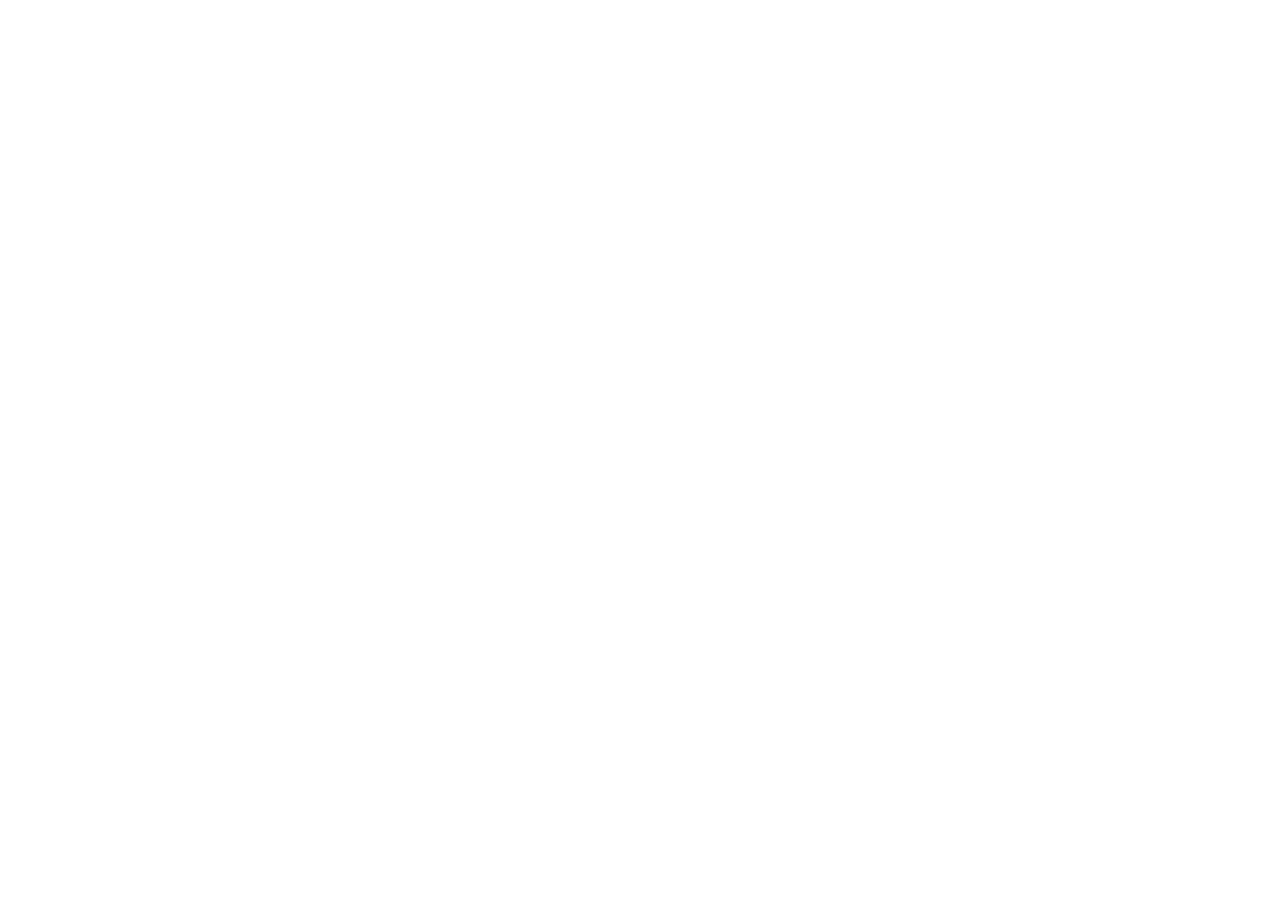
==== Project 7-Hangman/index.html @ ab063bf7 "Project 7" ====
<!DOCTYPE html>
<html lang="en">
<head>
    <meta charset="UTF-8">
    <meta http-equiv="X-UA-Compatible" content="IE=edge">
    <meta name="viewport" content="width=device-width, initial-scale=1.0">
    <title>Hangman</title>
</head>
<body>
    
</body>
</html>
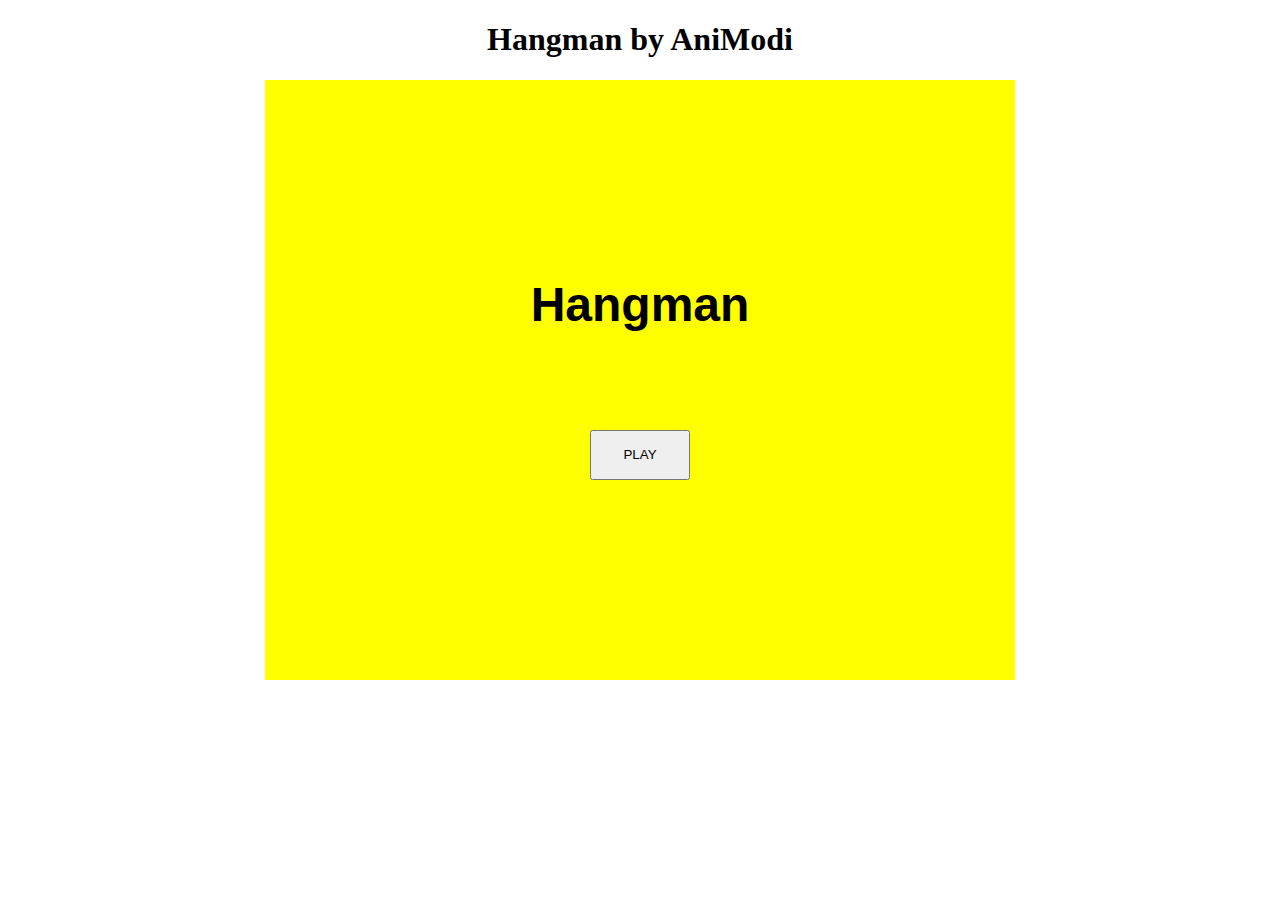
==== commit cddb9837: "correcting wrongly uploaded files" ====
--- a/Project 7-Hangman/index.html
+++ b/Project 7-Hangman/index.html
@@ -1,12 +1,35 @@
-<!DOCTYPE html>
-<html lang="en">
-<head>
-    <meta charset="UTF-8">
-    <meta http-equiv="X-UA-Compatible" content="IE=edge">
-    <meta name="viewport" content="width=device-width, initial-scale=1.0">
-    <title>Hangman</title>
-</head>
-<body>
-    
-</body>
+<!DOCTYPE html>
+<html lang="en">
+<head>
+    <meta charset="UTF-8">
+    <meta http-equiv="X-UA-Compatible" content="IE=edge">
+    <meta name="viewport" content="width=device-width, initial-scale=1.0">
+    <link rel="stylesheet" href="styles.css">
+    <title>Hangman</title>
+</head>
+<body>
+    <header>
+        <h1 class="title">Hangman by AniModi</h1>
+    </header>
+    <div class="intro-page size">
+        <h2 class="intro-title">
+            Hangman
+        </h2>
+        <button class="play" onclick="play()">PLAY</button>
+    </div>
+    <div class="choice-menu size">
+        <div class="choice" onclick="choice(this)"><p>Country</p></div>
+        <div class="choice" onclick="choice(this)"><p>Animals</p></div>
+        <div class="choice" onclick="choice(this)"><p>Presidents</p></div>
+        <div class="choice" onclick="choice(this)"><p>Random from above</p></div>
+    </div>
+    <div class="game-page">
+            <canvas>
+            </canvas>
+        <div class="country size">
+        </div>
+    </div>
+
+    <script src="script.js"></script>
+</body>
 </html>--- a/Project 7-Hangman/styles.css
+++ b/Project 7-Hangman/styles.css
@@ -0,0 +1,67 @@
+body {
+  padding: 0;
+  margin: 0;
+}
+
+header{
+    text-align: center;
+}
+
+.size{
+    width: 750px;
+    height: 600px;
+    background-color: yellow;
+    margin: auto;
+}
+
+.intro-page{
+    display: grid;
+    grid-template-rows: 1fr 1fr 1fr 1fr;
+    background-color: yellow;
+}
+.intro-title{
+    font-size: 3em;
+    font-family: 'Franklin Gothic Medium', 'Arial Narrow', Arial, sans-serif;
+    margin: auto;
+    grid-row:2;
+}
+.play{
+    margin: auto;
+    grid-row: 3;
+    height: 50px;
+    width: 100px;
+}
+
+.choice-menu{
+    display: none;
+    grid-template-columns: 1fr 1fr;
+    grid-template-rows: 1fr 1fr;
+    justify-items: center;
+    align-items: center;
+}
+
+.choice p{
+    height: 125px;
+    width: 300px;
+    display: flex;
+    justify-content: center;
+    align-items: center;
+    margin: 0;
+    padding: 0;
+    background-color: aqua;
+}
+
+.game-page{
+    display: none;
+    grid-template-columns: 500px 1fr;
+}
+canvas{
+    height: 500px;
+    width: 300px;
+    background-color: grey;
+    justify-self: center;
+    align-self: center;
+}
+.country{
+    display: grid;
+}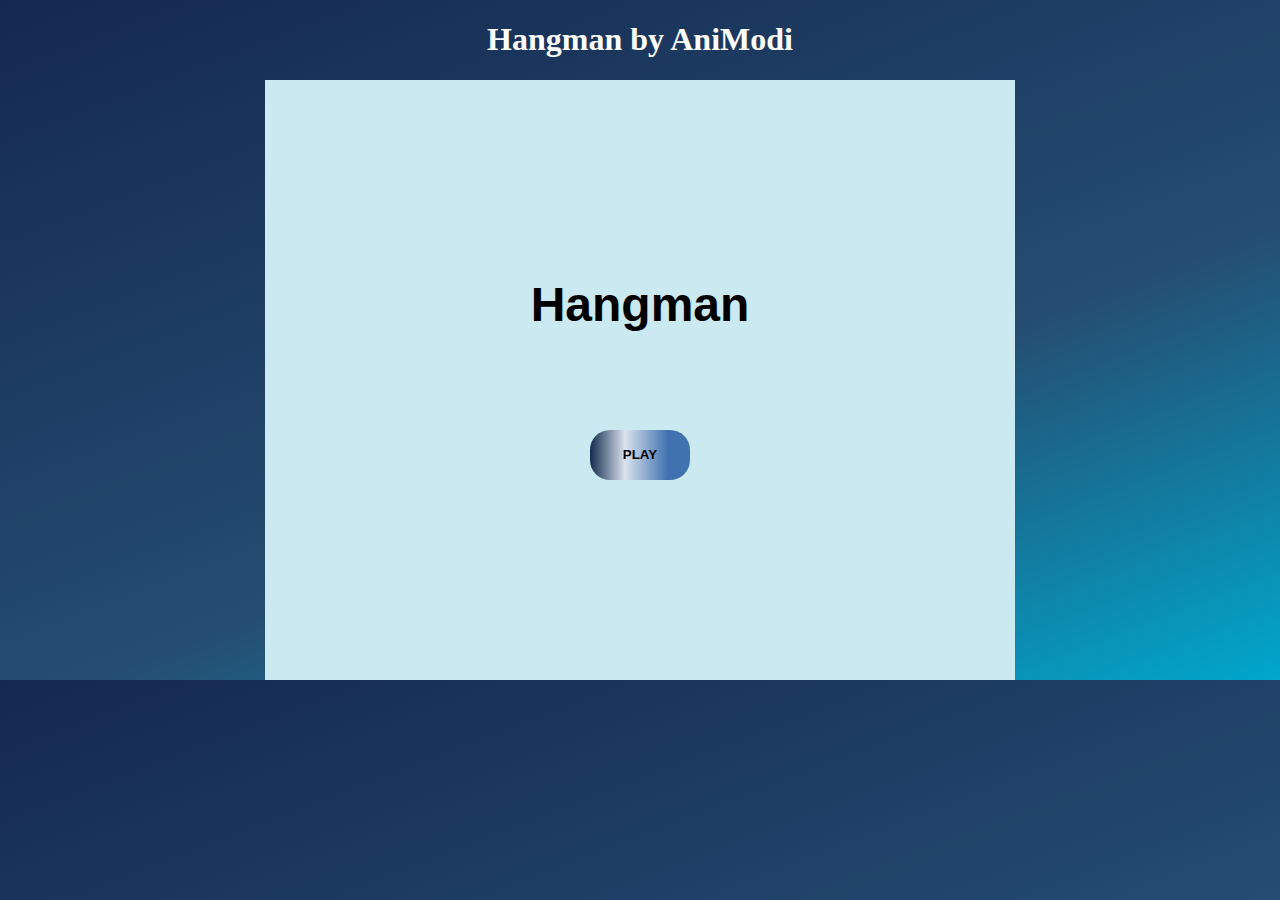
==== commit 6e917b26: "Updated color schemes and some minor bug fixes" ====
--- a/Project 7-Hangman/index.html
+++ b/Project 7-Hangman/index.html
@@ -26,10 +26,59 @@
     <div class="game-page">
             <canvas>
             </canvas>
-        <div class="country size">
+        <div class="game size words">
+            <div class="letters" id="letter_1"></div>
+            <div class="letters" id="letter_2"></div>
+            <div class="letters" id="letter_3"></div>
+            <div class="letters" id="letter_4"></div>
+            <div class="letters" id="letter_5"></div>
+            <div class="letters" id="letter_6"></div>
+            <div class="letters" id="letter_7"></div>
+            <div class="letters" id="letter_8"></div>
+            <div class="letters" id="letter_9"></div>
+            <div class="letters" id="letter_10"></div>
+            <div class="letters" id="letter_11"></div>
+            <div class="letters" id="letter_12"></div>
+            <div class="letters" id="letter_13"></div>
+            <div class="letters" id="letter_14"></div>
+            <div class="letters" id="letter_15"></div>
+            <div class="letters" id="letter_16"></div>
+            <div class="letters" id="letter_17"></div>
+            <div class="letters" id="letter_18"></div>
+            <div class="letters" id="letter_19"></div>
+            <div class="letters" id="letter_20"></div>
+            <div class="hint"></div>
+            <div class="alphabets">
+                <div class="characters" id="a" onclick="letterClick(this)">A</div>
+                <div class="characters" id="b" onclick="letterClick(this)">B</div>
+                <div class="characters" id="c" onclick="letterClick(this)">C</div>
+                <div class="characters" id="d" onclick="letterClick(this)">D</div>
+                <div class="characters" id="e" onclick="letterClick(this)">E</div>
+                <div class="characters" id="f" onclick="letterClick(this)">F</div>
+                <div class="characters" id="g" onclick="letterClick(this)">G</div>
+                <div class="characters" id="h" onclick="letterClick(this)">H</div>
+                <div class="characters" id="i" onclick="letterClick(this)">I</div>
+                <div class="characters" id="j" onclick="letterClick(this)">J</div>
+                <div class="characters" id="k" onclick="letterClick(this)">K</div>
+                <div class="characters" id="l" onclick="letterClick(this)">L</div>
+                <div class="characters" id="m" onclick="letterClick(this)">M</div>
+                <div class="characters" id="n" onclick="letterClick(this)">N</div>
+                <div class="characters" id="o" onclick="letterClick(this)">O</div>
+                <div class="characters" id="p" onclick="letterClick(this)">P</div>
+                <div class="characters" id="q" onclick="letterClick(this)">Q</div>
+                <div class="characters" id="r" onclick="letterClick(this)">R</div>
+                <div class="characters" id="s" onclick="letterClick(this)">S</div>
+                <div class="characters" id="t" onclick="letterClick(this)">T</div>
+                <div class="characters" id="u" onclick="letterClick(this)">U</div>
+                <div class="characters" id="v" onclick="letterClick(this)">V</div>
+                <div class="characters" id="w" onclick="letterClick(this)">W</div>
+                <div class="characters" id="x" onclick="letterClick(this)">X</div>
+                <div class="characters" id="y" onclick="letterClick(this)">Y</div>
+                <div class="characters" id="z" onclick="letterClick(this)">Z</div>
+            </div>
         </div>
     </div>
-
     <script src="script.js"></script>
+    <script src="questions.js"></script>
 </body>
 </html>--- a/Project 7-Hangman/styles.css
+++ b/Project 7-Hangman/styles.css
@@ -1,67 +1,142 @@
 body {
   padding: 0;
   margin: 0;
+  /* background-color: #142850; */
+  background: rgb(20,40,80);
+background: linear-gradient(159deg, rgba(20,40,80,1) 0%, rgba(37,77,113,1) 61%, rgba(0,168,204,1) 100%);
+  color: white;
 }
 
-header{
-    text-align: center;
+header {
+  text-align: center;
 }
 
-.size{
-    width: 750px;
-    height: 600px;
-    background-color: yellow;
-    margin: auto;
+.size {
+  width: 750px;
+  height: 600px;
+  background-color: #cbe9f0;
+  margin: auto;
+  color: black;
 }
 
-.intro-page{
-    display: grid;
-    grid-template-rows: 1fr 1fr 1fr 1fr;
-    background-color: yellow;
+.intro-page {
+  display: grid;
+  grid-template-rows: 1fr 1fr 1fr 1fr;
 }
-.intro-title{
-    font-size: 3em;
-    font-family: 'Franklin Gothic Medium', 'Arial Narrow', Arial, sans-serif;
-    margin: auto;
-    grid-row:2;
+.intro-title {
+  font-size: 3em;
+  font-family: "Franklin Gothic Medium", "Arial Narrow", Arial, sans-serif;
+  margin: auto;
+  grid-row: 2;
 }
-.play{
-    margin: auto;
-    grid-row: 3;
-    height: 50px;
-    width: 100px;
+.play {
+  margin: auto;
+  grid-row: 3;
+  height: 50px;
+  width: 100px;
+  border: 1px;
+  border-radius: 20px;
+  font-weight: bolder;
+  /* background-color: ; */
+  background: linear-gradient(
+    90deg,
+    rgba(17, 45, 78, 1) 0%,
+    rgba(219, 226, 239, 1) 35%,
+    rgba(63, 114, 175, 1) 78%
+  );
+  cursor: pointer;
 }
 
-.choice-menu{
-    display: none;
-    grid-template-columns: 1fr 1fr;
-    grid-template-rows: 1fr 1fr;
-    justify-items: center;
-    align-items: center;
+.play:hover,.choice p:hover {
+  /* background-color: grey; */
+  opacity: 0.5;
+}
+.choice-menu {
+  display: none;
+  grid-template-columns: 1fr 1fr;
+  grid-template-rows: 1fr 1fr;
+  justify-items: center;
+  align-items: center;
 }
 
-.choice p{
-    height: 125px;
-    width: 300px;
-    display: flex;
-    justify-content: center;
-    align-items: center;
-    margin: 0;
-    padding: 0;
-    background-color: aqua;
+.choice p {
+  height: 125px;
+  width: 300px;
+  display: flex;
+  justify-content: center;
+  align-items: center;
+  margin: 0;
+  padding: 0;
+  background-color: #0C7B93;
+  border-radius: 20px;
+  font-size: 2em;
+  color: white;
+  cursor: pointer;
 }
 
-.game-page{
-    display: none;
-    grid-template-columns: 500px 1fr;
+.game-page {
+  display: none;
+  grid-template-columns: 500px 1fr;
 }
-canvas{
-    height: 500px;
-    width: 300px;
-    background-color: grey;
-    justify-self: center;
-    align-self: center;
+canvas {
+  height: 500px;
+  width: 300px;
+  background-color: rgb(255,255,255);
+  justify-self: center;
+  align-self: center;
 }
-.country{
-    display: grid;
-}+/* .country {
+  display: none;
+} */
+.game {
+  display: none;
+}
+/* .presidents {
+  display: none;
+}
+.random {
+  display: none;
+} */
+
+.words {
+  justify-content: center;
+  grid-template-columns: repeat(10, 50px);
+  grid-template-rows: 1fr 1fr 1fr 1fr 1fr;
+  column-gap: 10px;
+}
+.hint {
+  grid-column: span 10;
+  justify-self: center;
+  align-self: center;
+  font-size: 2em;
+}
+
+.alphabets {
+  grid-column: span 10;
+  grid-row: span 2;
+  display: grid;
+  grid-template-columns: repeat(13, 50px);
+  /* column-gap: 12px; */
+  grid-template-rows: 1fr 1fr;
+  justify-self: center;
+  align-self: center;
+}
+.characters {
+  padding: 10px 0;
+  font-size: 30px;
+  text-align: center;
+}
+
+.characters:hover {
+  background-color: rgb(255, 255, 137);
+}
+
+.letters {
+  display: block;
+  margin: auto;
+  width: 50px;
+  height: 50px;
+  font-size: 2em;
+  text-align: center;
+  border-bottom: 3px solid black;
+}
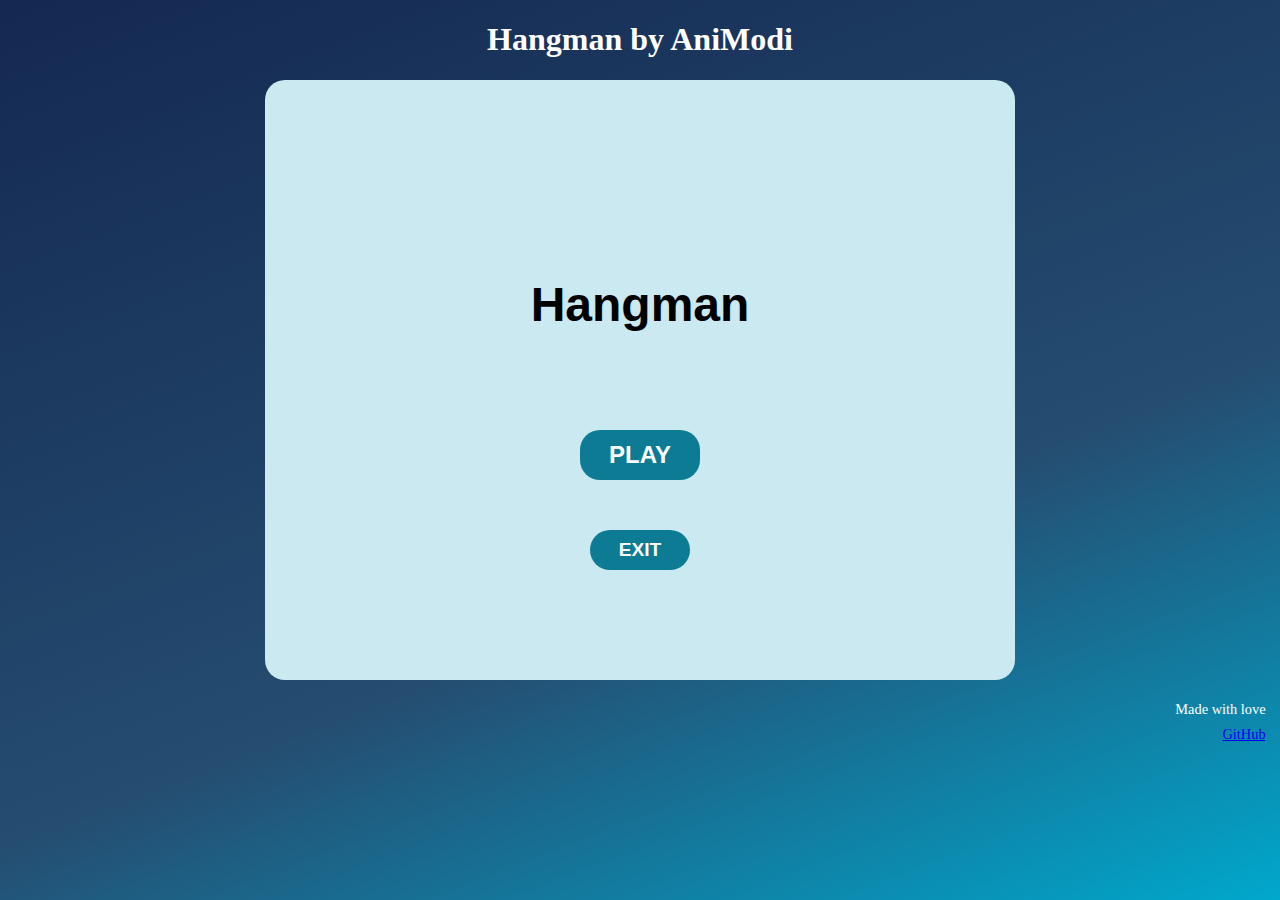
==== commit 46f4a73f: "Added GameOver and GameWon screen" ====
--- a/Project 7-Hangman/index.html
+++ b/Project 7-Hangman/index.html
@@ -15,13 +15,14 @@
         <h2 class="intro-title">
             Hangman
         </h2>
-        <button class="play" onclick="play()">PLAY</button>
+        <button class="play hov" onclick="play()">PLAY</button>
+        <button class="exit hov" onclick="exit()">EXIT</button>
     </div>
     <div class="choice-menu size">
-        <div class="choice" onclick="choice(this)"><p>Country</p></div>
-        <div class="choice" onclick="choice(this)"><p>Animals</p></div>
-        <div class="choice" onclick="choice(this)"><p>Presidents</p></div>
-        <div class="choice" onclick="choice(this)"><p>Random from above</p></div>
+        <div class="choice hov" onclick="choice(this)"><p>Country</p></div>
+        <div class="choice hov" onclick="choice(this)"><p>Animals</p></div>
+        <div class="choice hov" onclick="choice(this)"><p>Presidents</p></div>
+        <div class="choice hov" onclick="choice(this)"><p>Random from above</p></div>
     </div>
     <div class="game-page">
             <canvas>
@@ -78,6 +79,23 @@
             </div>
         </div>
     </div>
+    <div class="game-over size">
+        <h2 class="gover">Game Over</h2>
+        <button class="again hov" onclick="play()">PLAY AGAIN</button>
+        <button class="exit hov" onclick="exit()">EXIT</button>
+    </div>
+    <div class="game-won size">
+        <h2 class="won">You Won</h2>
+        <button class="again hov" onclick="play()">PLAY AGAIN</button>
+        <button class="exit hov" onclick="exit()">EXIT</button>
+    </div>
+
+    <footer id="footer">
+        <ul>
+            <li>Made with love</li>
+            <li><a href="https://github.com/AniModi/WebDevBasics/tree/main/Project%207-Hangman">GitHub</a></li>
+        </ul>
+    </footer>
     <script src="script.js"></script>
     <script src="questions.js"></script>
 </body>
--- a/Project 7-Hangman/styles.css
+++ b/Project 7-Hangman/styles.css
@@ -1,12 +1,19 @@
+html{height: 100%;}
+
 body {
   padding: 0;
   margin: 0;
   /* background-color: #142850; */
-  background: rgb(20,40,80);
-background: linear-gradient(159deg, rgba(20,40,80,1) 0%, rgba(37,77,113,1) 61%, rgba(0,168,204,1) 100%);
-  color: white;
-}
-
+  background: rgb(20, 40, 80);
+  background: linear-gradient(
+    159deg,
+    rgba(20, 40, 80, 1) 0%,
+    rgba(37, 77, 113, 1) 61%,
+    rgba(0, 168, 204, 1) 100%
+  );
+  background-repeat: no-repeat;
+  color: white;
+}
 header {
   text-align: center;
 }
@@ -16,7 +23,9 @@
   height: 600px;
   background-color: #cbe9f0;
   margin: auto;
+  /* margin-bottom: 0.5em; */
   color: black;
+  border-radius: 20px;
 }
 
 .intro-page {
@@ -33,21 +42,23 @@
   margin: auto;
   grid-row: 3;
   height: 50px;
-  width: 100px;
+  width: 120px;
+  font-size: 1.5em;
   border: 1px;
   border-radius: 20px;
   font-weight: bolder;
-  /* background-color: ; */
-  background: linear-gradient(
+  background-color: #0c7b93;
+  /* background: linear-gradient(
     90deg,
     rgba(17, 45, 78, 1) 0%,
     rgba(219, 226, 239, 1) 35%,
     rgba(63, 114, 175, 1) 78%
-  );
-  cursor: pointer;
-}
-
-.play:hover,.choice p:hover {
+  ); */
+  color: white;
+  cursor: pointer;
+}
+
+.hov:hover {
   /* background-color: grey; */
   opacity: 0.5;
 }
@@ -67,7 +78,7 @@
   align-items: center;
   margin: 0;
   padding: 0;
-  background-color: #0C7B93;
+  background-color: #0c7b93;
   border-radius: 20px;
   font-size: 2em;
   color: white;
@@ -81,7 +92,7 @@
 canvas {
   height: 500px;
   width: 300px;
-  background-color: rgb(255,255,255);
+  background-color: rgb(255, 255, 255);
   justify-self: center;
   align-self: center;
 }
@@ -89,7 +100,7 @@
   display: none;
 } */
 .game {
-  display: none;
+  display: grid;
 }
 /* .presidents {
   display: none;
@@ -125,10 +136,11 @@
   padding: 10px 0;
   font-size: 30px;
   text-align: center;
+  cursor: pointer;
 }
 
 .characters:hover {
-  background-color: rgb(255, 255, 137);
+  background-color: rgb(255, 255, 255);
 }
 
 .letters {
@@ -140,3 +152,88 @@
   text-align: center;
   border-bottom: 3px solid black;
 }
+
+.game-over {
+  display: none;
+  grid-template-rows: 1fr 1fr 1fr 1fr;
+}
+.game-won {
+  display: none;
+  grid-template-rows: 1fr 1fr 1fr 1fr;
+}
+
+.gover {
+  text-align: center;
+  grid-row: 2;
+  margin: auto;
+  font-size: 3em;
+  color: red;
+}
+
+.won{
+  text-align: center;
+  grid-row: 2;
+  margin: auto;
+  font-size: 3em;
+  color: gold;
+}
+
+.again {
+  margin: auto;
+  grid-row: 3;
+  height: 75px;
+  width: 150px;
+  font-size: 1.2em;
+  border: 1px;
+  border-radius: 20px;
+  font-weight: bolder;
+  background-color: #0c7b93;
+  /* background: linear-gradient(
+    90deg,
+    rgba(17, 45, 78, 1) 0%,
+    rgba(219, 226, 239, 1) 35%,
+    rgba(63, 114, 175, 1) 78%
+  ); */
+  color: white;
+  cursor: pointer;
+}
+
+.exit {
+  margin: auto;
+  margin-top: 0;
+  grid-row: 4;
+  height: 40px;
+  width: 100px;
+  font-size: 1.2em;
+  border: 1px;
+  border-radius: 20px;
+  font-weight: bolder;
+  background-color: #0c7b93;
+  /* background: linear-gradient(
+    90deg,
+    rgba(17, 45, 78, 1) 0%,
+    rgba(219, 226, 239, 1) 35%,
+    rgba(63, 114, 175, 1) 78%
+  ); */
+  color: white;
+  cursor: pointer;
+}
+
+#footer{
+  display: flex;
+  justify-content: flex-end;
+  margin: 0;
+}
+
+#footer ul{
+  list-style-type: none;
+  margin: 0;
+  margin-top: 1em;
+  font-size: 0.9em;
+}
+#footer li{
+  margin: 0;
+  margin-top: 0.5em;
+  margin-right: 1em;
+  text-align: right;
+}